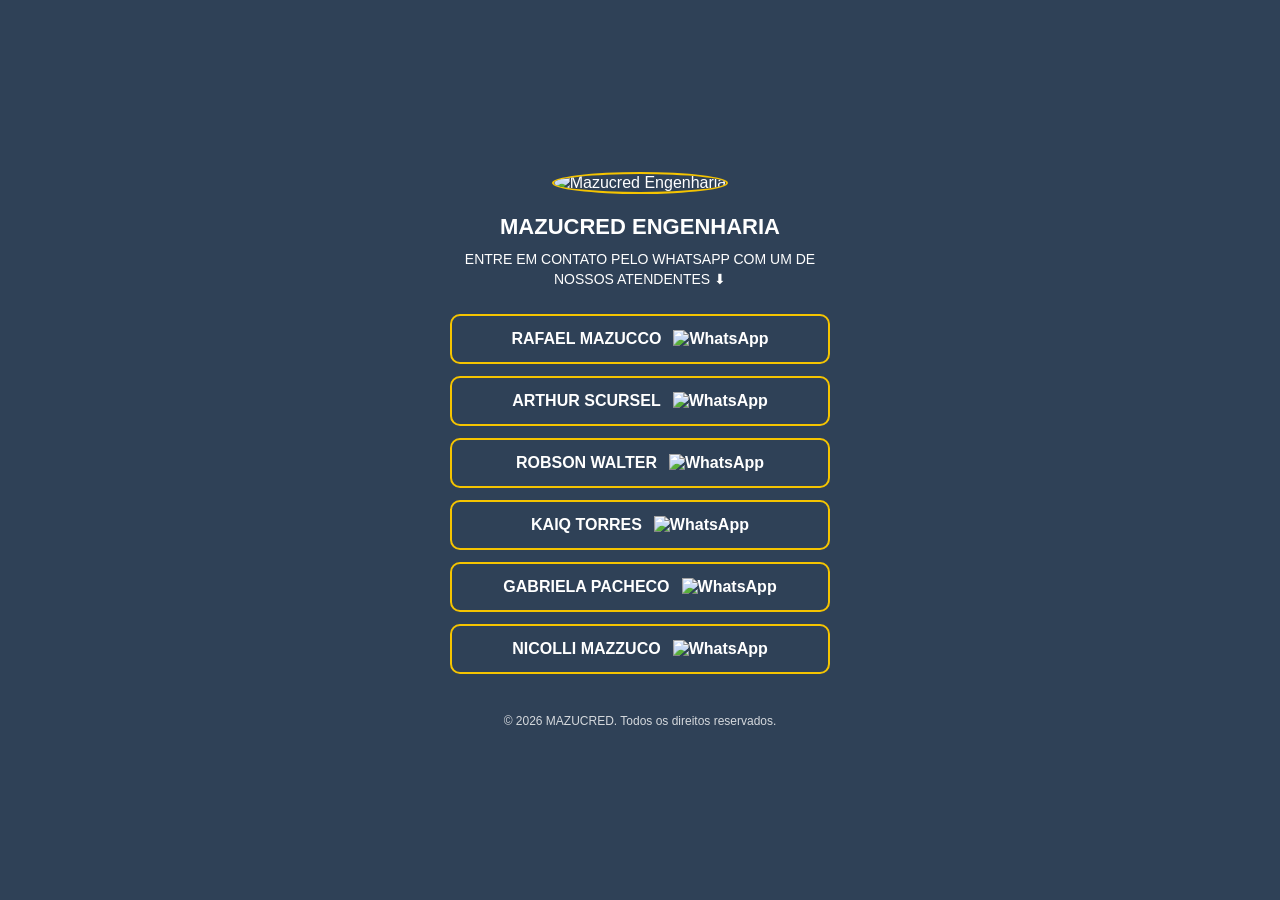
==== linktree_mazucred/index.html @ ccc786c0 "archives organization" ====
<!DOCTYPE html>
<html lang="pt-BR">
<head>
    <meta charset="UTF-8">
    <title>Mazucred Engenharia</title>
    <meta name="viewport" content="width=device-width, initial-scale=1.0">
    <link rel="stylesheet" href="style.css">
</head>
<body>

    <div class="container">

        <div class="logo">
            <img src="logo_azul.jpg" alt="Mazucred Engenharia">
        </div>

        <h1>MAZUCRED ENGENHARIA</h1>
        <p class="subtitle">
            ENTRE EM CONTATO PELO WHATSAPP COM UM DE<br>
            NOSSOS ATENDENTES ⬇
        </p>

        <div class="links">
            <a href="https://wa.me/554891507190" target="_blank" class="btn">
                <span class="text">RAFAEL MAZUCCO</span> 
                <img class="icon" src="WhatsApp.svg" alt="WhatsApp"></a>

            <a href="https://wa.me/5548936181999" target="_blank" class="btn">
                <span class="text">ARTHUR SCURSEL</span> 
                <img class="icon" src="WhatsApp.svg" alt="WhatsApp"></a>
                
            <a href="https://wa.me/5548936180602" target="_blank" class="btn">
                <span class="text">ROBSON WALTER</span> 
                <img class="icon" src="WhatsApp.svg" alt="WhatsApp"></a>
                
            <a href="https://wa.me/554898297737" target="_blank" class="btn">
                <span class="text">KAIQ TORRES</span> 
                <img class="icon" src="WhatsApp.svg" alt="WhatsApp"></a>

            <a href="https://wa.me/554899009658" target="_blank" class="btn">
                <span class="text">GABRIELA PACHECO</span> 
                <img class="icon" src="WhatsApp.svg" alt="WhatsApp"></a>

            <a href="https://wa.me/554898610299" target="_blank" class="btn">
                <span class="text">NICOLLI MAZZUCO</span> 
                <img class="icon" src="WhatsApp.svg" alt="WhatsApp"></a>
        </div>

        <footer>
            © 2026 MAZUCRED. Todos os direitos reservados.
        </footer>

    </div>

</body>
</html>
---- linktree_mazucred/style.css ----
* {
    margin: 0;
    padding: 0;
    box-sizing: border-box;
    font-family: Arial, Helvetica, sans-serif;
}

body {
    background-color: #2f4157;
    min-height: 100vh;
    display: flex;
    justify-content: center;
    align-items: center;
    color: #ffffff;
}

.container {
    width: 100%;
    max-width: 420px;
    text-align: center;
    padding: 20px;
}

.logo img {
    width: 100px;
    height: 100px;
    border-radius: 50%;
    border: 2px solid #f5c400;
    margin-bottom: 20px;
}

h1 {
    font-size: 22px;
    margin-bottom: 10px;
    font-weight: bold;
}

.subtitle {
    font-size: 14px;
    margin-bottom: 25px;
    line-height: 1.4;
}

.links a {
    display: flex;
    align-items: center;
    justify-content: center;
    gap: 12px;
    text-decoration: none;
    color: #ffffff;
    border: 2px solid #f5c400;
    border-radius: 10px;
    padding: 14px;
    margin-bottom: 12px;
    font-weight: bold;
    transition: all 0.3s ease;
}



.links a:hover {
    background-color: #f5c400;
    color: #2f4157;
    transform: scale(1.03);

    .icon {
        content: url("assets/WhatsApp_azul.svg");
    }
}

footer {
    margin-top: 40px;
    font-size: 12px;
    opacity: 0.8;
}
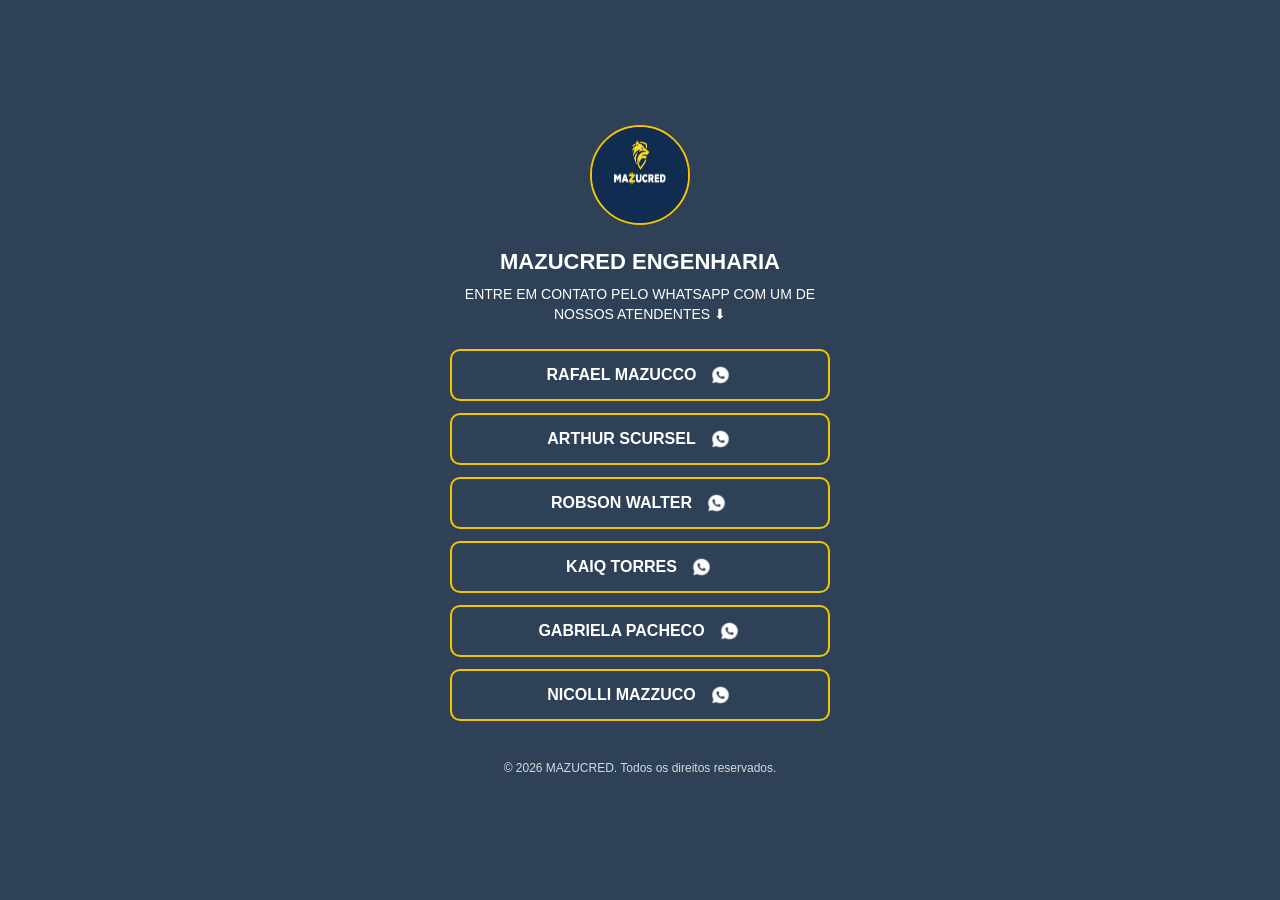
==== commit 6bbb2612: "fixing assets paths" ====
--- a/linktree_mazucred/index.html
+++ b/linktree_mazucred/index.html
@@ -11,7 +11,7 @@
     <div class="container">
 
         <div class="logo">
-            <img src="logo_azul.jpg" alt="Mazucred Engenharia">
+            <img src="assets/logo_azul.jpg" alt="Mazucred Engenharia">
         </div>
 
         <h1>MAZUCRED ENGENHARIA</h1>
@@ -23,27 +23,27 @@
         <div class="links">
             <a href="https://wa.me/554891507190" target="_blank" class="btn">
                 <span class="text">RAFAEL MAZUCCO</span> 
-                <img class="icon" src="WhatsApp.svg" alt="WhatsApp"></a>
+                <img class="icon" src="assets/WhatsApp.svg" alt="WhatsApp"></a>
 
             <a href="https://wa.me/5548936181999" target="_blank" class="btn">
                 <span class="text">ARTHUR SCURSEL</span> 
-                <img class="icon" src="WhatsApp.svg" alt="WhatsApp"></a>
+                <img class="icon" src="assets/WhatsApp.svg" alt="WhatsApp"></a>
                 
             <a href="https://wa.me/5548936180602" target="_blank" class="btn">
                 <span class="text">ROBSON WALTER</span> 
-                <img class="icon" src="WhatsApp.svg" alt="WhatsApp"></a>
+                <img class="icon" src="assets/WhatsApp.svg" alt="WhatsApp"></a>
                 
             <a href="https://wa.me/554898297737" target="_blank" class="btn">
                 <span class="text">KAIQ TORRES</span> 
-                <img class="icon" src="WhatsApp.svg" alt="WhatsApp"></a>
+                <img class="icon" src="assets/WhatsApp.svg" alt="WhatsApp"></a>
 
             <a href="https://wa.me/554899009658" target="_blank" class="btn">
                 <span class="text">GABRIELA PACHECO</span> 
-                <img class="icon" src="WhatsApp.svg" alt="WhatsApp"></a>
+                <img class="icon" src="assets/WhatsApp.svg" alt="WhatsApp"></a>
 
             <a href="https://wa.me/554898610299" target="_blank" class="btn">
                 <span class="text">NICOLLI MAZZUCO</span> 
-                <img class="icon" src="WhatsApp.svg" alt="WhatsApp"></a>
+                <img class="icon" src="assets/WhatsApp.svg" alt="WhatsApp"></a>
         </div>
 
         <footer>
